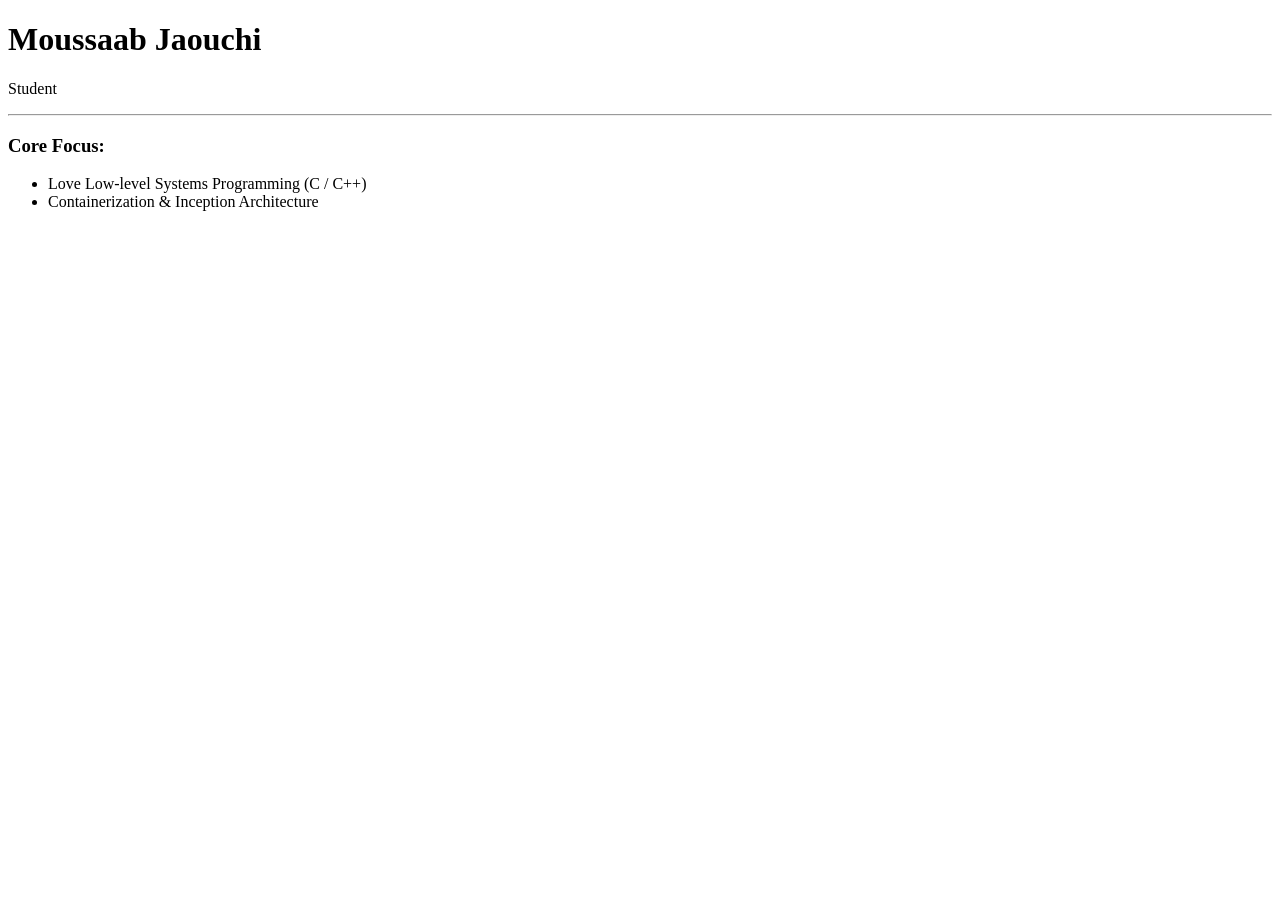
==== srcs/requirements/bonus/static_site/static/index.html @ b4f64e45 "Write DEV_DOC.md && USER_DOC.md and change to folde srcs/requirements/bonus/static_site" ====
<!DOCTYPE html>
<html lang="en">
<head>
    <meta charset="UTF-8">
    <meta name="viewport" content="width=device-width, initial-scale=1.0">
    <title>Portfolio - Systems Engineer</title>
</head>
<body>
    <div>
        <h1>Moussaab Jaouchi</h1>
        <p>Student</p>
        <hr>
        <h3>Core Focus:</h3>
        <ul>
            <li>Love Low-level Systems Programming (C / C++)</li>
            <li>Containerization & Inception Architecture</li>
        </ul>
    </div>
</body>
</html>
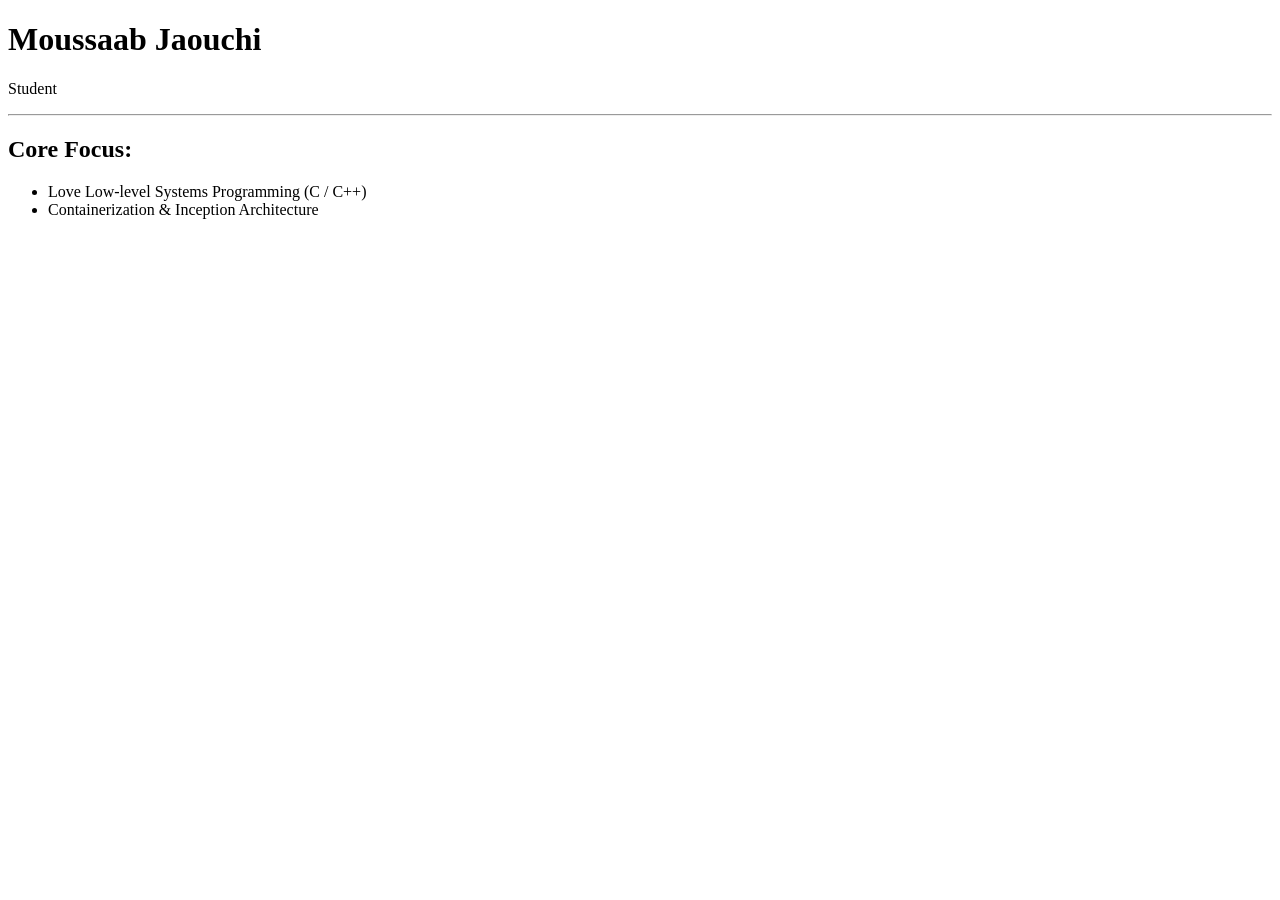
==== commit 848188da: "finish project fixed some problems and add .gitignore for dont push .env and secrets" ====
--- a/srcs/requirements/bonus/static_site/static/index.html
+++ b/srcs/requirements/bonus/static_site/static/index.html
@@ -2,7 +2,6 @@
 <html lang="en">
 <head>
     <meta charset="UTF-8">
-    <meta name="viewport" content="width=device-width, initial-scale=1.0">
     <title>Portfolio - Systems Engineer</title>
 </head>
 <body>
@@ -10,7 +9,8 @@
         <h1>Moussaab Jaouchi</h1>
         <p>Student</p>
         <hr>
-        <h3>Core Focus:</h3>
+        <h2>Core Focus:</h2>
+        <!-- unordered list -->
         <ul>
             <li>Love Low-level Systems Programming (C / C++)</li>
             <li>Containerization & Inception Architecture</li>
